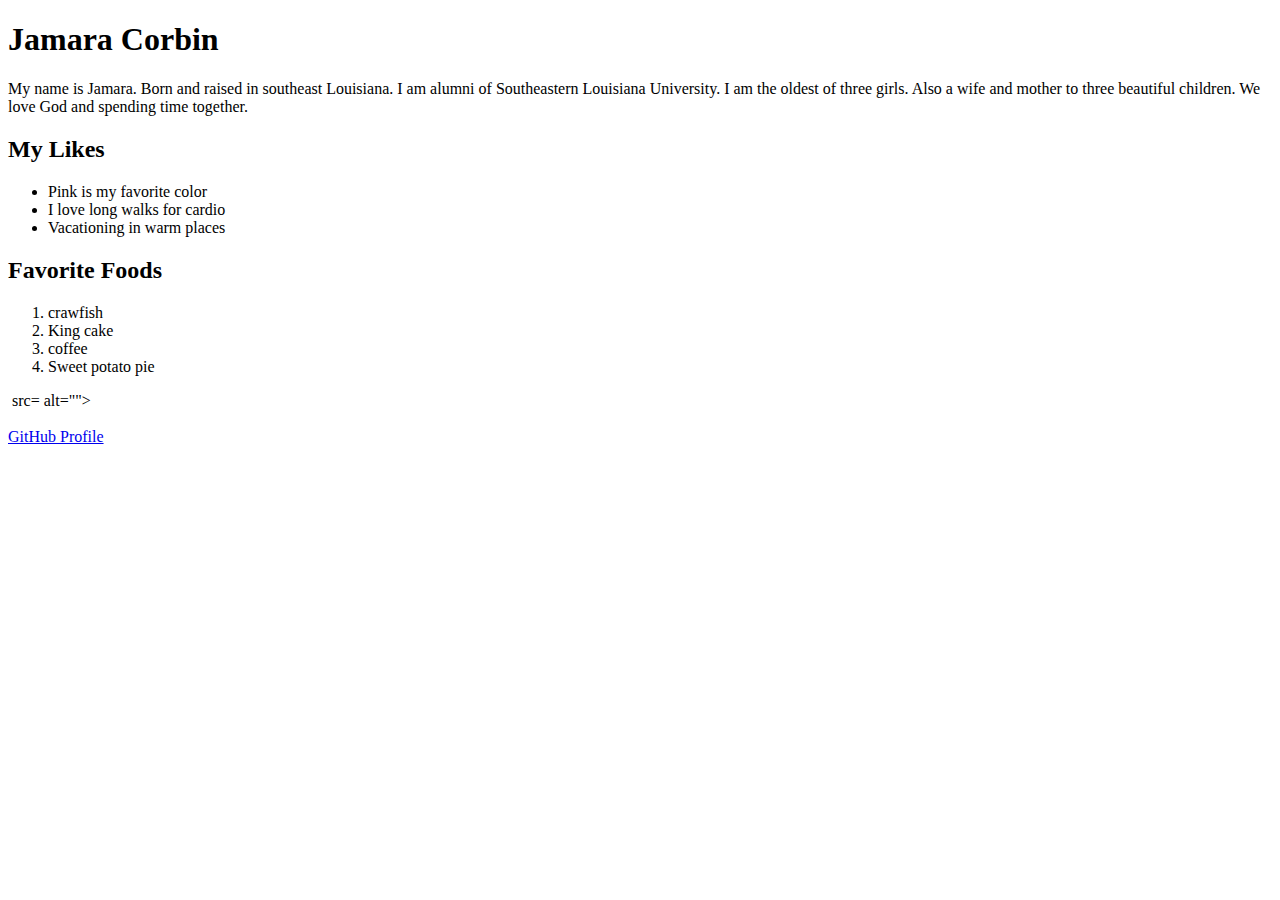
==== index.html @ f214580d "add index.html" ====
<!DOCTYPE html>
<html lang="en">
  <head>
    <meta charset="UTF-8" />
    <meta name="viewport" content="width=device-width, initial-scale=1.0" />
    <title>Document</title>
  </head>
  <body>
    <h1>Jamara Corbin</h1>
    <p>
      My name is Jamara. Born and raised in southeast Louisiana. I am alumni of
      Southeastern Louisiana University. I am the oldest of three girls. Also a
      wife and mother to three beautiful children. We love God and spending time together.
    </p>
    <h2>My Likes</h2>
    <ul>
      <li>Pink is my favorite color</li>
      <li>I love long walks for cardio</li>
      <li>Vacationing in warm places</li>
      <ol><Hosting holiday events/ol>
    </ul>
    <h2>Favorite Foods</h2>
    <ol>
      <li>crawfish</li>
      <li>King cake</li>
      <li>coffee</li>
      <li>Sweet potato pie</li>
    </ol>

    <img src="https://cdn-ilangeb.nitrocdn.com/uNBBjPVDNJWfvzQegOIQXFmugheHyjWb/assets/images/source/rev-c318b86/www.southeastern.edu/wp-content/uploads/site-logos/southeastern-shield.svg" alt="">
    src=
    alt="">
    <br />
    <br />
    <a href="https://github.com/Ajbean02">GitHub Profile</a>
  </body>
</html>
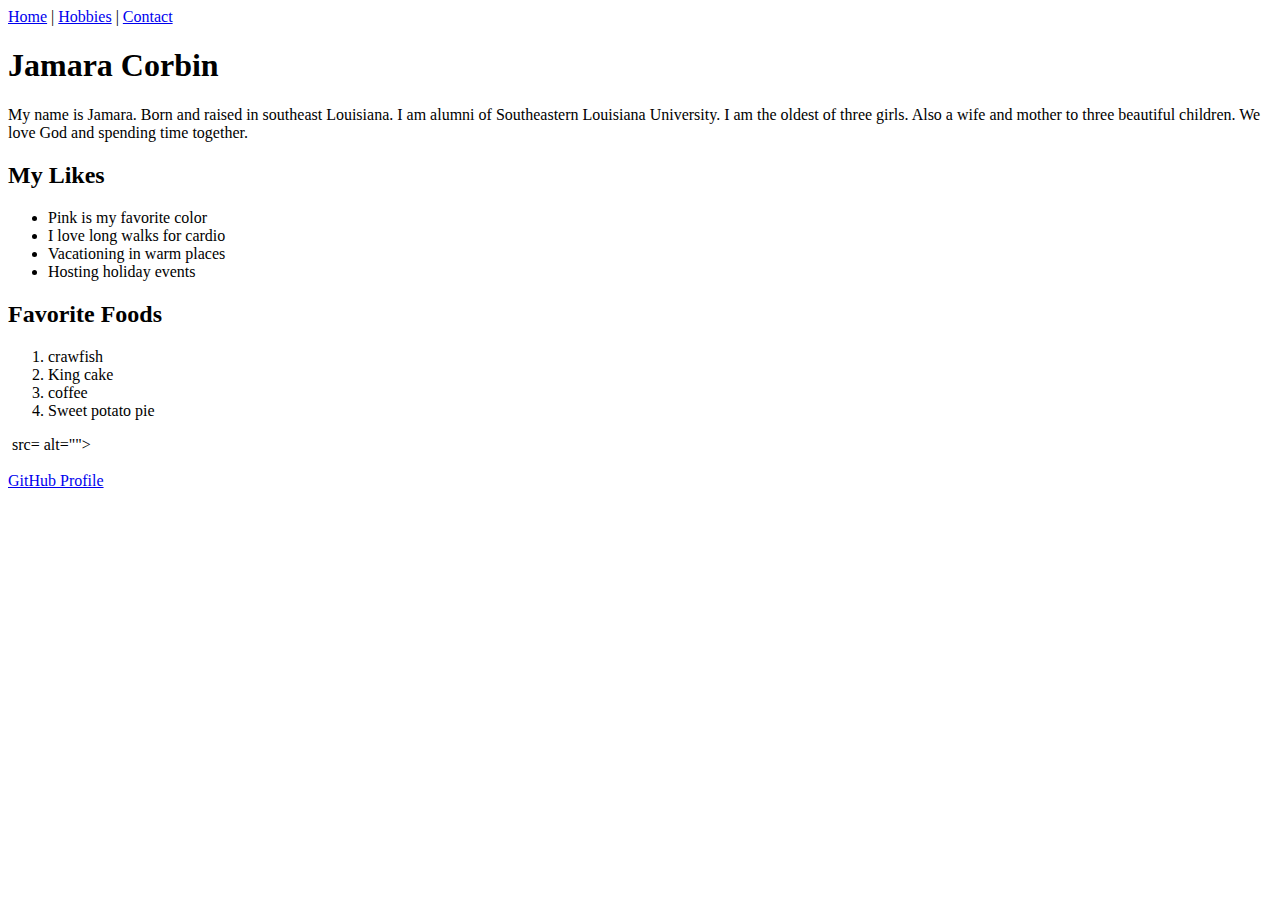
==== commit f10274f6: "ADD HOBBIES AND CONTACT PAGES" ====
--- a/index.html
+++ b/index.html
@@ -1,4 +1,9 @@
-<!DOCTYPE html>
+<!DOCTYPE html
+<nav>
+  <a href="index.html">Home</a> |
+  <a href="Hobbies">Hobbies</a> |
+  <a href="Contact.html">Contact</a>
+</nav>
 <html lang="en">
   <head>
     <meta charset="UTF-8" />
@@ -17,7 +22,7 @@
       <li>Pink is my favorite color</li>
       <li>I love long walks for cardio</li>
       <li>Vacationing in warm places</li>
-      <ol><Hosting holiday events/ol>
+      <li>Hosting holiday events</li>
     </ul>
     <h2>Favorite Foods</h2>
     <ol>
